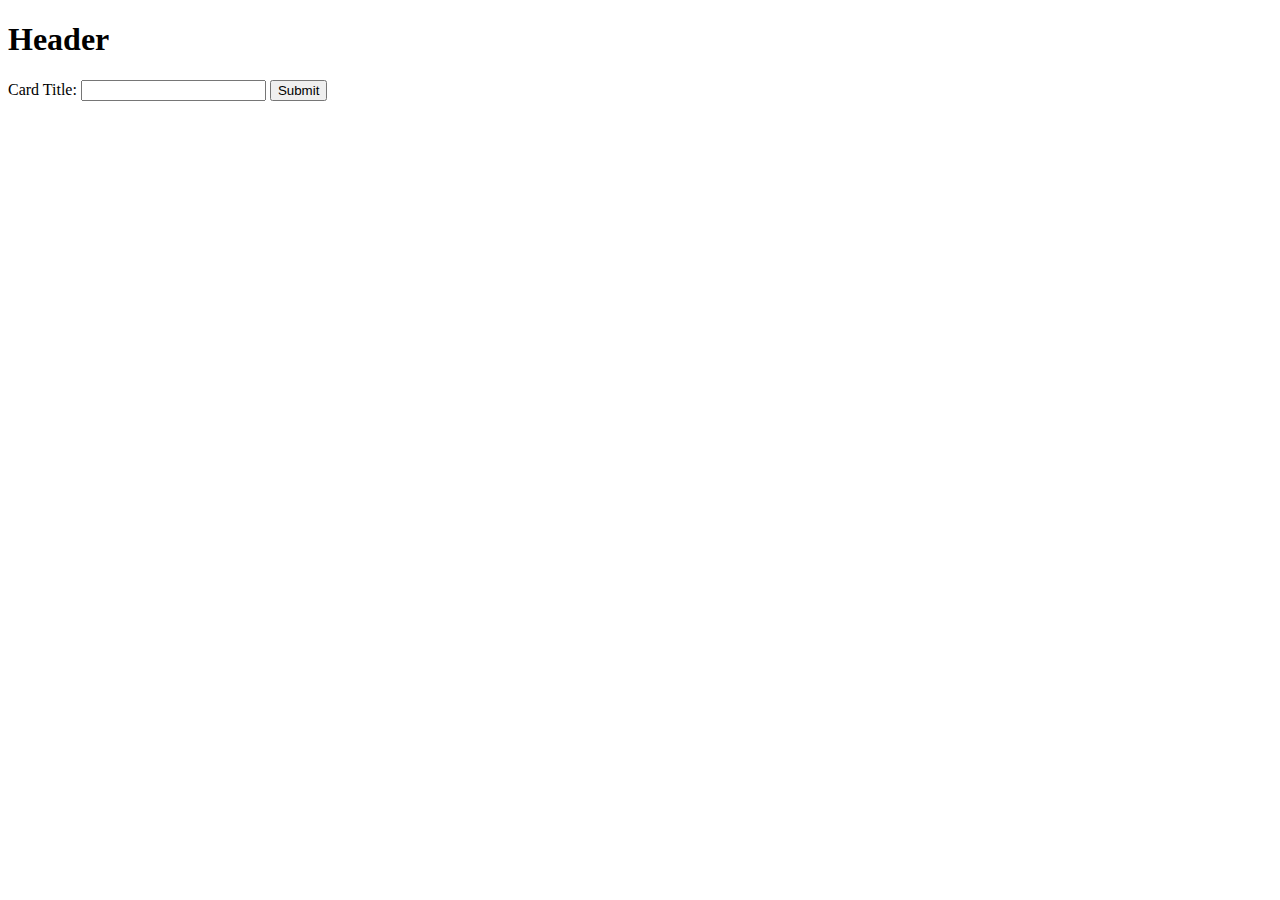
==== static_web/index.html @ a6b12e51 "ditched the template idea, went with static files" ====
<!doctype html>
<html>
    <head>
        <meta charset="utf-8">
        <title>Happy Panda</title>
    </head>
    <body>
        <div id="header">
            <h1>Header</h1>
        </div>
        <div id="content">
            <form action="/api/cards/" autocomplete="on">
                Card Title: <input type="text" id="prefix" name="prefix">
                <input type="submit">
            </form>
        </div>
    </body>
</html>
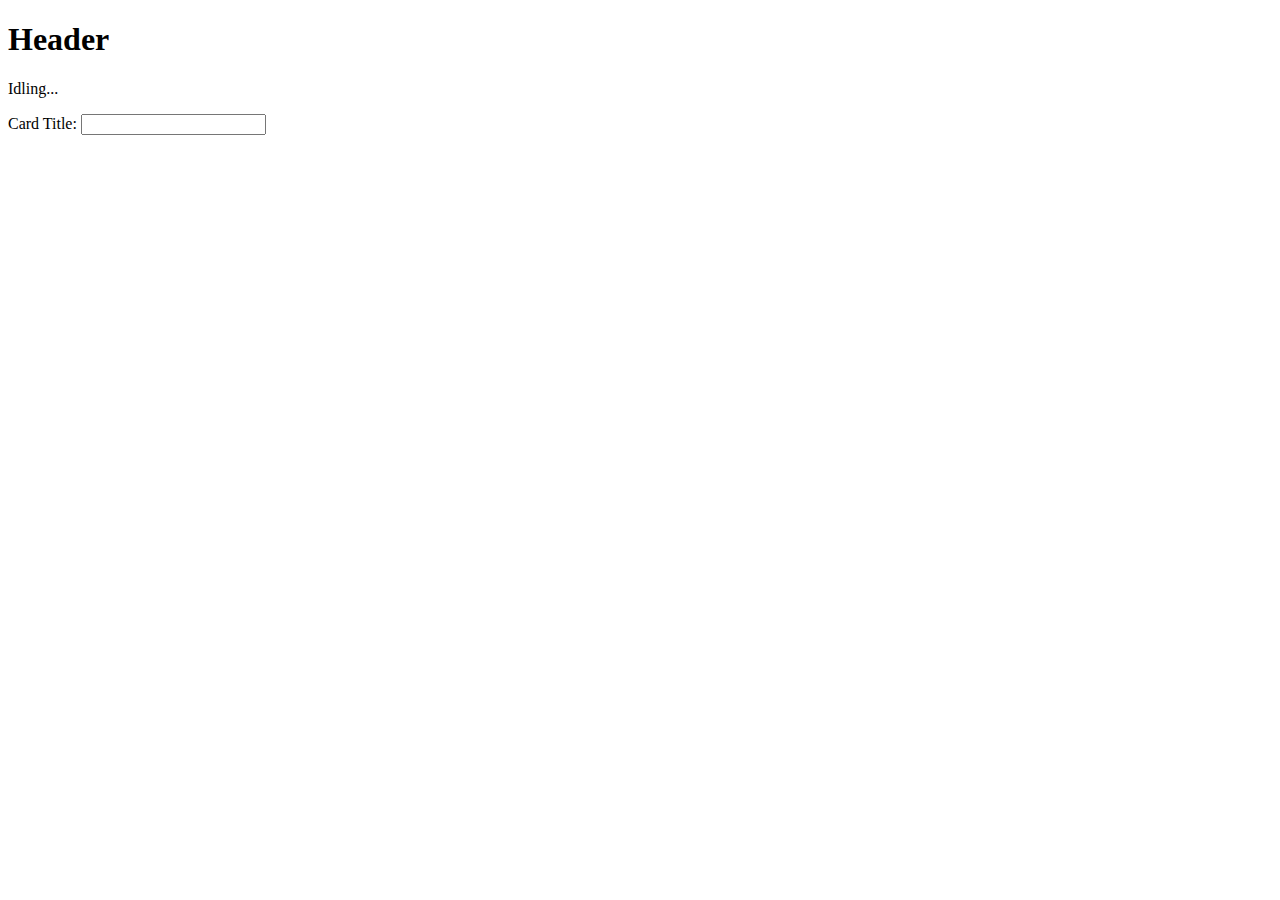
==== commit fcbc8d18: "got autocomplete sorta working" ====
--- a/static_web/index.html
+++ b/static_web/index.html
@@ -3,16 +3,19 @@
     <head>
         <meta charset="utf-8">
         <title>Happy Panda</title>
+        <script src="js/jquery.js"></script>
+        <script src="js/autocomplete.js"></script>
     </head>
     <body>
         <div id="header">
             <h1>Header</h1>
         </div>
         <div id="content">
-            <form action="/api/cards/" autocomplete="on">
+            <p id="request-status">Idling...</p>
+            <form id="prefix-form" action="/api/cards/" autocomplete="off">
                 Card Title: <input type="text" id="prefix" name="prefix">
-                <input type="submit">
             </form>
+            <pre id="card-suggestions"></pre>
         </div>
     </body>
 </html>
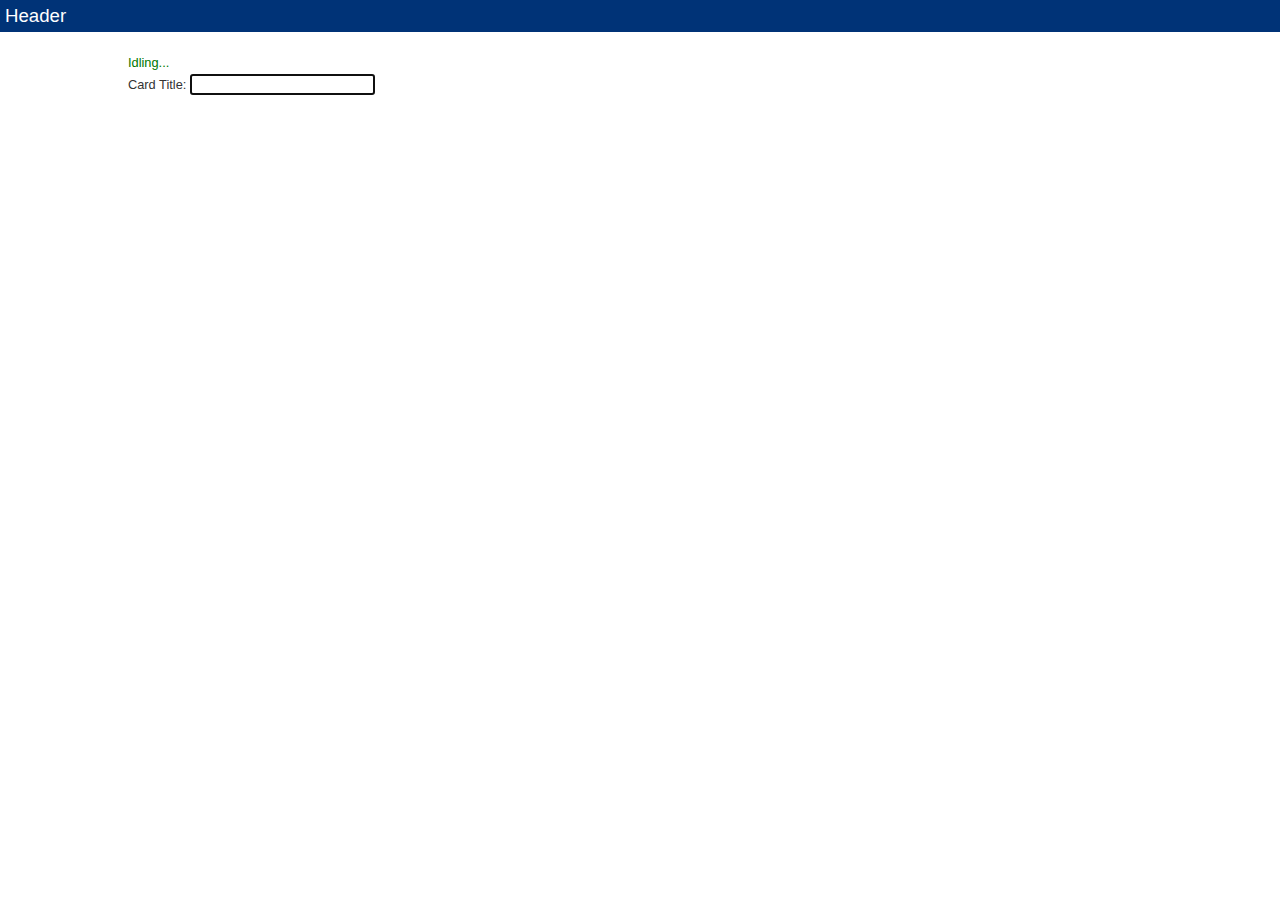
==== commit 3d7f8423: "better ajaxy autocomplete, pretty styles" ====
--- a/static_web/index.html
+++ b/static_web/index.html
@@ -3,19 +3,21 @@
     <head>
         <meta charset="utf-8">
         <title>Happy Panda</title>
-        <script src="js/jquery.js"></script>
+        <link rel="stylesheet" type="text/css" href="styles.css">
+        <script src="js/jquery-2.0.3.min.js"></script>
+        <script src="js/json2.js"></script>
         <script src="js/autocomplete.js"></script>
     </head>
     <body>
         <div id="header">
-            <h1>Header</h1>
+            Header
         </div>
         <div id="content">
-            <p id="request-status">Idling...</p>
+            <div id="request-status">Idling...</div>
             <form id="prefix-form" action="/api/cards/" autocomplete="off">
-                Card Title: <input type="text" id="prefix" name="prefix">
+                Card Title: <input type="text" id="prefix" name="prefix" autofocus>
             </form>
-            <pre id="card-suggestions"></pre>
+            <div id="card-suggestions"></div>
         </div>
     </body>
 </html>
--- a/static_web/styles.css
+++ b/static_web/styles.css
@@ -0,0 +1,40 @@
+body {
+    font-family: sans-serif;
+    font-size: 0.8em;
+    color: #333;
+    margin: 0px;
+    padding: 0px;
+    line-height: 1.7em;
+}
+
+#header {
+    background-color: #037;
+    color: #fff;
+    padding: 5px;
+    font-size: 14pt;
+}
+
+#content {
+    width: 1024px;
+    margin: 0 auto;
+    padding: 20px;
+}
+
+#request-status {
+    color: #070;
+}
+
+.card {
+    padding: 2px;
+    margin: 2px;
+    background-color: #eee;
+    border: 1px solid #bbb;
+}
+
+#selected-card {
+    padding: 2px;
+    margin: 2px;
+    background-color: #dfd;
+    border: 1px solid #070;
+}
+
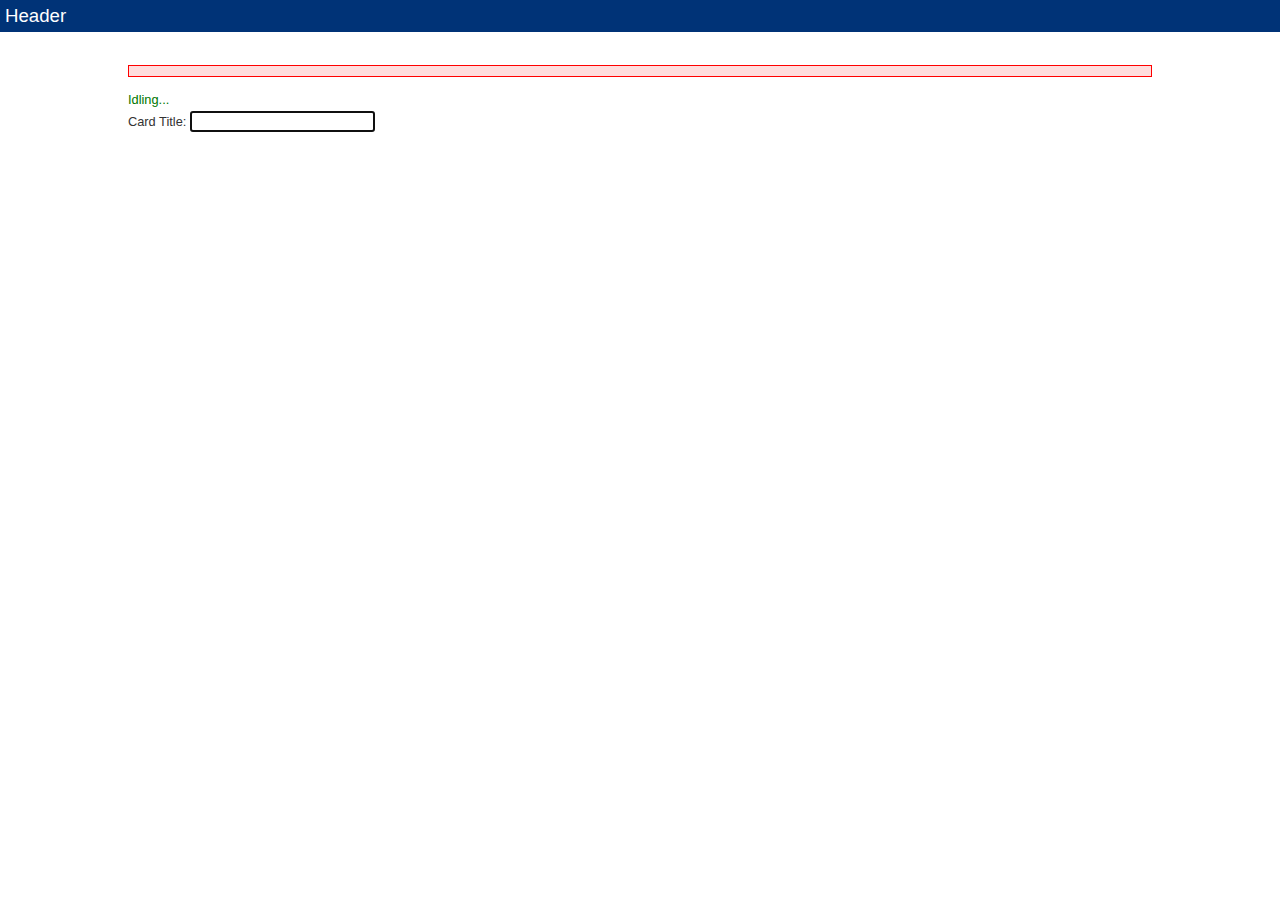
==== commit bf0faf66: "added an alert for new data set" ====
--- a/static_web/index.html
+++ b/static_web/index.html
@@ -7,12 +7,14 @@
         <script src="js/jquery-2.0.3.min.js"></script>
         <script src="js/json2.js"></script>
         <script src="js/autocomplete.js"></script>
+        <script src="js/alert.js"></script>
     </head>
     <body>
         <div id="header">
             Header
         </div>
         <div id="content">
+            <p id="alert"></p>
             <div id="request-status">Idling...</div>
             <form id="prefix-form" action="/api/cards/" autocomplete="off">
                 Card Title: <input type="text" id="prefix" name="prefix" autofocus>
--- a/static_web/styles.css
+++ b/static_web/styles.css
@@ -38,3 +38,8 @@
     border: 1px solid #070;
 }
 
+#alert {
+    background-color: #fdd;
+    border: 1px solid #f00;
+    padding: 5px;
+}
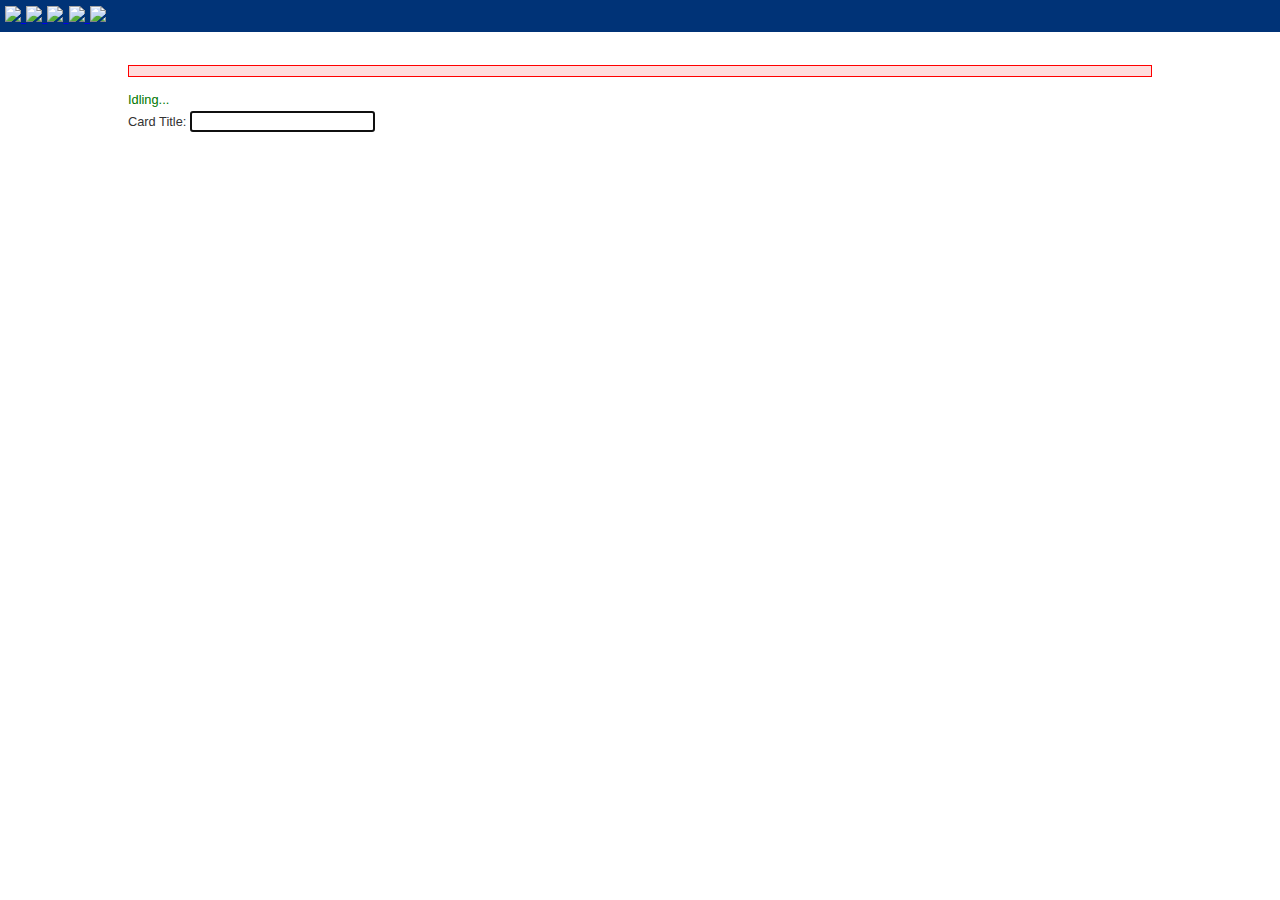
==== commit 20bce183: "changed svg icon names" ====
--- a/static_web/index.html
+++ b/static_web/index.html
@@ -11,7 +11,13 @@
     </head>
     <body>
         <div id="header">
-            Header
+            <a href="/">
+                <img src="i/mana/G.svg" class="header-mana">
+                <img src="i/mana/W.svg" class="header-mana">
+                <img src="i/mana/U.svg" class="header-mana">
+                <img src="i/mana/R.svg" class="header-mana">
+                <img src="i/mana/B.svg" class="header-mana">
+            </a>
         </div>
         <div id="content">
             <p id="alert"></p>
